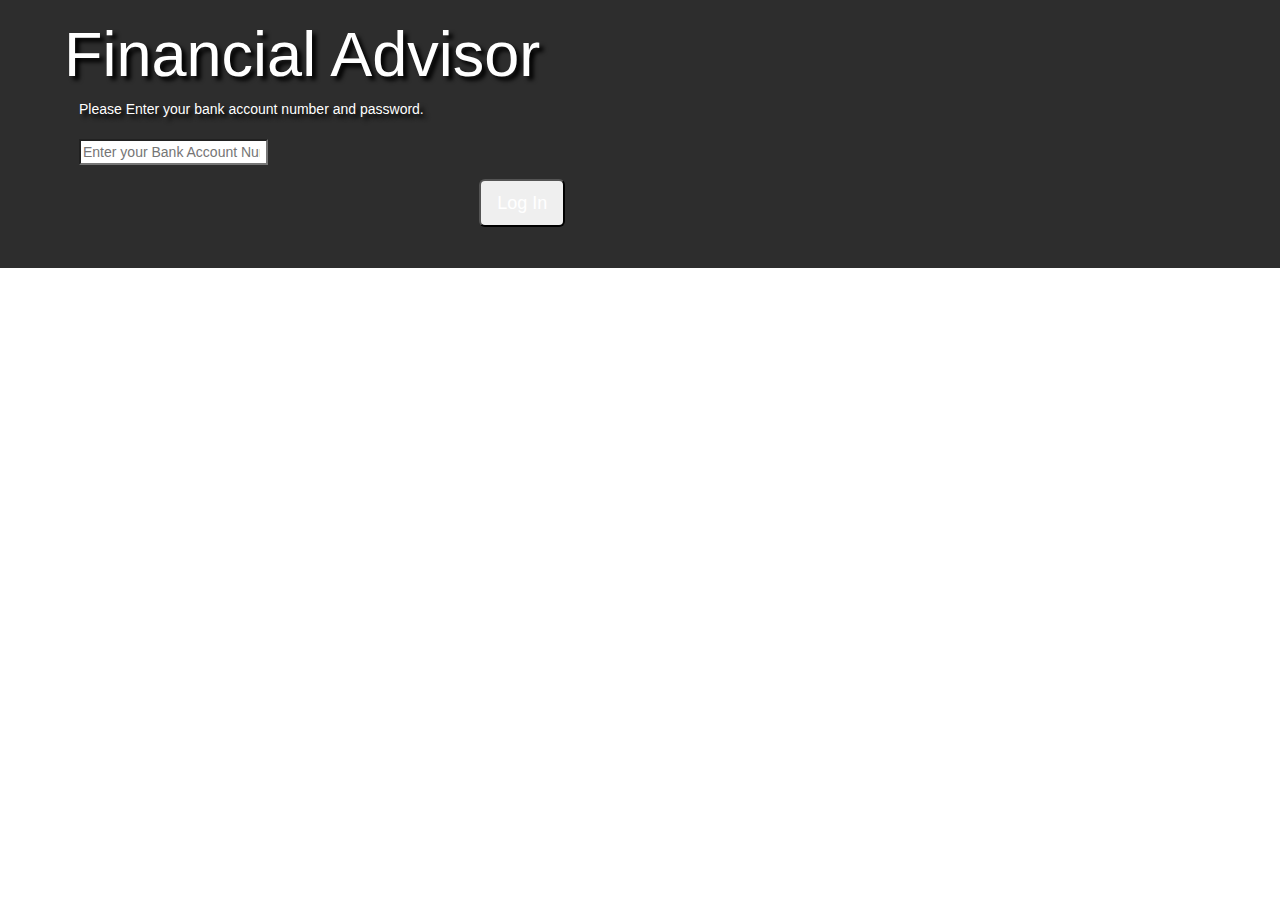
==== Template/index.html @ a4d4d6a3 "Minor Update for pull" ====
<html>
<head>
    <meta charset="utf-8">
    
    <meta name="description" content="This website is attributed to the lifetime of ...">
<title>Analyze</title>
    <link rel="stylesheet" href="styles.css">
	<link rel='stylesheet' href="search.css">

    <!--[if IE]> <meta http-equiv="X-UA-Compatible" content="IE=edge"> <![endif]-->
    <meta name="viewport" content="width=device-width, initial-scale=1.0">

    <!-- Google Fonts -->
    <link href="http://fonts.googleapis.com/css?family=Montserrat:400,700%7COpen+Sans:300,300i,400,400i,600,600i,700,800" rel="stylesheet">
    <link rel="stylesheet" href="https://maxcdn.bootstrapcdn.com/font-awesome/4.7.0/css/font-awesome.min.css">
    <link href="https://fonts.googleapis.com/css?family=Roboto" rel="stylesheet">
    <link rel="stylesheet" href="https://maxcdn.bootstrapcdn.com/bootstrap/3.3.7/css/bootstrap.min.css">
    <script src="https://ajax.googleapis.com/ajax/libs/jquery/3.2.1/jquery.min.js"></script>

    <style>
        .coding p{
            display: none;
        }
        .jumbotron {
            margin-bottom: 0px;
            padding-top: 0px !important;
            background-position: 0% 25%;
            background-size: cover;
            background-repeat: no-repeat;
            color: white;

            background-image: url(images/office.jpg);
            text-shadow: black 0.3em 0.3em 0.3em;
        }

        .row-header{
            margin:0px auto;
            padding:0px auto;
        }

        .row-content{
            margin:0px auto;
            padding: 50px 0px 50px 0px;
            border-bottom: 1px ridge;
            min-height:400px;
        }

        .row-footer{
            background-color: #AfAfAf;
            margin:0px auto;
            padding: 20px 0px 20px 0px;
        }

        address{
            font-size: 80%;
            margin:0px;
            color: #0f0f0f;
        }
        .navbar {
            background: #1d1e1f;
            color: #fff;
        }
        .open .dropdown-menu{
            background: #5bc0de;
            color:#fff;
        }
        .dropdown:hover .dropdown-menu{
            background: #5bc0de;
            color:#fff;
        }
        .dropdown-menu > li > a{
            color: white;
        }
        .dropdown-header{
            color:black;
        }
        .navbar-inverse .navbar-nav > li >a:hover{
            background-color:midnightblue;
            color:#a6d5ec;
        }
        .navbar-inverse .navbar-nav > li > a{
            color: #c1e2b3;
        }
        body{


            z-index: 0;
        }
        #brand{
            color:#c1e2b3;
        }
        #brand:hover{
            color:white;
        }
        .navbar-inverse .navbar-nav .active > a{
            background-color: #245269;
        }
        .breadcrumb{
            text-align: left;
        }
        p {
            text-align: left;
        }
        .dropdown:hover .dropdown-menu{
            display: inline-block;
            margin-top:0;
        }



    </style>
</head>
<body>

<header class="jumbotron" style="padding-bottom: 0px !important; ">
    <!-- Main component for a primary marketing message or call to action -->
    <div style="background-color:rgba(0,0,0,.81);">
    <div class="container-fluid">

        <div class="row">
            <div class="col-xs-12 col-sm-8" style="padding-left: 5%">
                <h1>Financial Advisor</h1>

                <div class="userInterface col-sm-8 col-xs-12">
                    Please Enter your bank account number and password.
                    <br><br>

                    <form>
                        <input type="search" name='acc_num' id="acc_num" placeholder="Enter your Bank Account Number"/>
                    </form>

                    <div align="right"><button id='anabut' class="btn-lg" onclick="analyzeButtonClick()">Log In</button></div>
                    <br><br>

                </div>



            </div>


        </div>
        <div class="row col-sm-8">

        </div>
    </div>
    </div>
</header>




<script>
    $(document).ready(function(){
        $(".item").hover(function(){
                $(this).find("img").animate({paddingTop: "50px", height: "-=60px"});
                $(this).find("p").fadeIn(300);
                var imageUrl = 'images/home.jpg';
                $(this).css('background', 'rgba(0,0,0,.81) right no-repeat');


        }, function(){
                $(this).find("img").animate({paddingTop: "100px", height:"+=60px"});
                $(this).find("p").fadeOut(300);
                $(this).css('background', '#1d1e1f right no-repeat');


            }
        );
    });

</script>
    <script src="http://ajax.googleapis.com/ajax/libs/jquery/1.9.0/jquery.min.js"></script>
    <script type="text/javascript" src="common.js"></script>

    <script type="text/javascript">

        function analyzeButtonClick() {

            // Clear the display fields.
            $("#sourceImage").attr("src", "#");
            $("#responseTextArea").val("");
            $("#captionSpan").text("");

            // Display the image.
            var sourceImageUrl = $("#inputImage").val();
            $("#sourceImage").attr("src", sourceImageUrl);

            AnalyzeImage(sourceImageUrl, $("#responseTextArea"), $("#captionSpan"));
        }


        function AnalyzeImage(sourceImageUrl, responseTextArea, captionSpan) {
            // Request parameters.
            var params = {
                "visualFeatures": "Categories,Description,Color",
                "details": "",
                "language": "en",
            };

            // Perform the REST API call.
            $.ajax({
                url: common.uriBasePreRegion +
                $("#subscriptionRegionSelect").val() +
                common.uriBasePostRegion +
                common.uriBaseAnalyze +
                "?" +
                $.param(params),

                // Request headers.
                beforeSend: function(jqXHR){
                    jqXHR.setRequestHeader("Content-Type","application/json");
                    jqXHR.setRequestHeader("Ocp-Apim-Subscription-Key",
                        encodeURIComponent($("#subscriptionKeyInput").val()));
                },

                type: "POST",

                // Request body.
                data: '{"url": ' + '"' + sourceImageUrl + '"}',
            })

                .done(function(data) {
                    // Show formatted JSON on webpage.
                    //responseTextArea.val(JSON.stringify(data, null, 2));

                    // Extract and display the caption and confidence from the first caption in the description object.
                    if (data.description && data.description.captions) {
                        var caption = data.description.captions[0];

                        if (caption.text && caption.confidence) {

                            rs = document.getElementById("resultt");
                            cd = document.getElementById("confidenc")
                            rs.innerHTML = caption.text  ;
                            cd.innerHTML = caption.confidence;
                            console.log(caption.text)
                        }
                    }
                })

                .fail(function(jqXHR, textStatus, errorThrown) {
                    // Prepare the error string.
                    var errorString = (errorThrown === "") ? "Error. " : errorThrown + " (" + jqXHR.status + "): ";
                    errorString += (jqXHR.responseText === "") ? "" : (jQuery.parseJSON(jqXHR.responseText).message) ?
                            jQuery.parseJSON(jqXHR.responseText).message : jQuery.parseJSON(jqXHR.responseText).error.message;

                    // Put the error JSON in the response textarea.
                    responseTextArea.val(JSON.stringify(jqXHR, null, 2));

                    // Show the error message.
                    alert(errorString);
                });
        }
    </script>
</body>
</html>
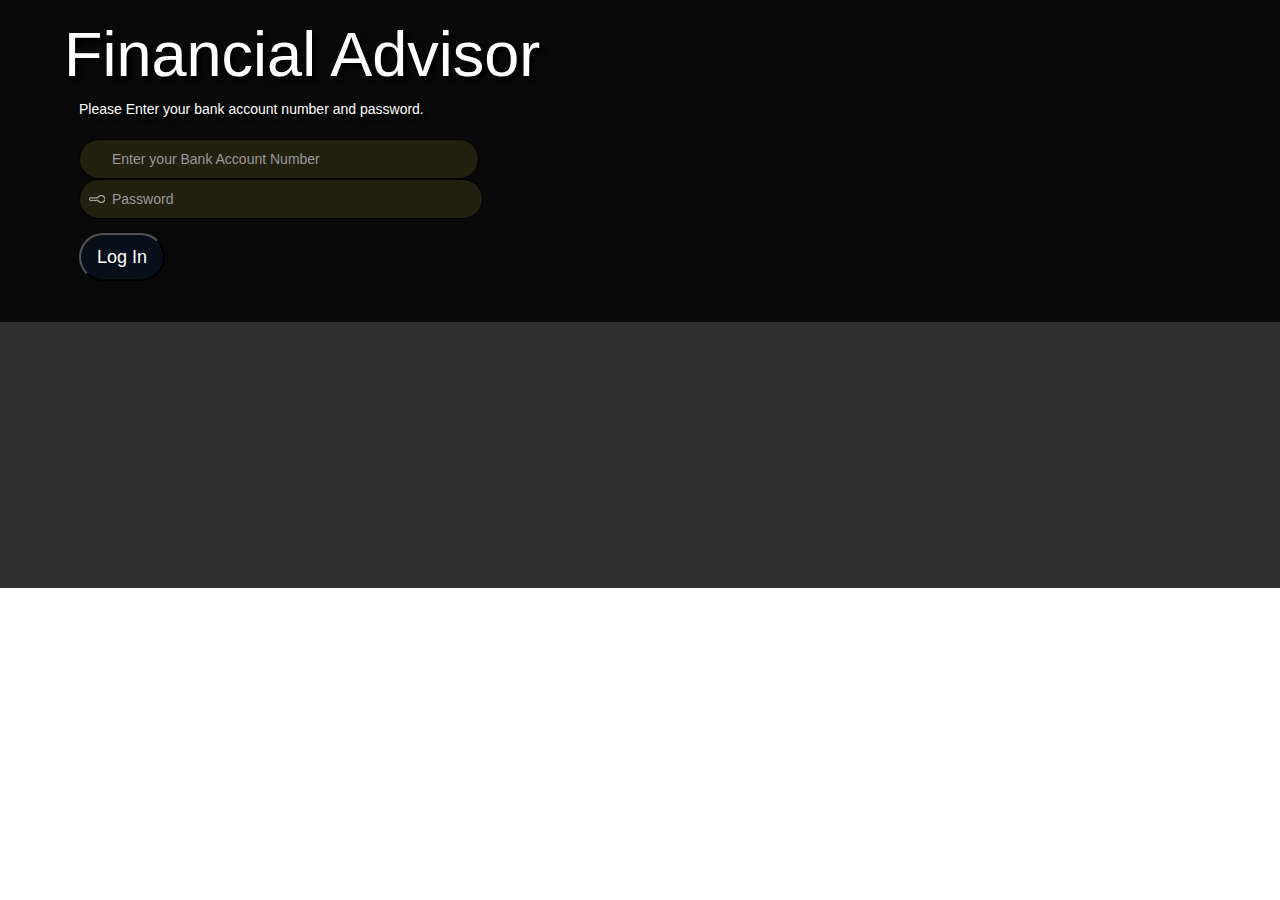
==== commit 71d159a5: "Merge branch 'master' of https://github.com/mittrayash/Hackrupt-Fintech-NSIT" ====
--- a/Template/index.html
+++ b/Template/index.html
@@ -29,8 +29,10 @@
             background-size: cover;
             background-repeat: no-repeat;
             color: white;
-
+            flex: 1 1 auto;
             background-image: url(images/office.jpg);
+            background-color:rgba(0,0,0,.81);
+            height: 588px;
             text-shadow: black 0.3em 0.3em 0.3em;
         }
 
@@ -84,7 +86,6 @@
         }
         body{
 
-
             z-index: 0;
         }
         #brand{
@@ -113,7 +114,7 @@
 </head>
 <body>
 
-<header class="jumbotron" style="padding-bottom: 0px !important; ">
+<header class="jumbotron" style="padding-bottom: 0px !important; background-color:rgba(0,0,0,.81) !important;">
     <!-- Main component for a primary marketing message or call to action -->
     <div style="background-color:rgba(0,0,0,.81);">
     <div class="container-fluid">
@@ -126,11 +127,14 @@
                     Please Enter your bank account number and password.
                     <br><br>
 
-                    <form>
-                        <input type="search" name='acc_num' id="acc_num" placeholder="Enter your Bank Account Number"/>
+                    <form method="get" action="http://127.0.0.1:8000/login/">
+                        <input type="search" name='id'  id="acc_num" placeholder="Enter your Bank Account Number"/>
+                        <br>
+                        <input type="password" name='pass' id="pass" placeholder="Password"/>
+
                     </form>
 
-                    <div align="right"><button id='anabut' class="btn-lg" onclick="analyzeButtonClick()">Log In</button></div>
+                    <div align="left"><button id='anabut' class="btn-lg" onclick="analyzeButtonClick()">Log In</button></div>
                     <br><br>
 
                 </div>
--- a/Template/search.css
+++ b/Template/search.css
@@ -0,0 +1,177 @@
+body {
+	background: #fff;
+	color: black;
+	font: 90%/180% Arial, Helvetica, sans-serif;
+	margin: 0 auto;
+}
+a {
+	color: #69C;
+	text-decoration: none;
+}
+a:hover {
+	color: #F60;
+}
+h1 {
+	font: 1.7em;
+	line-height: 110%;
+	color: #000;
+}
+p {
+	margin: 0 0 20px;
+}
+
+
+input {
+	outline: none;
+}
+input {
+    -webkit-appearance: textfield;
+    -webkit-box-sizing: content-box;
+    font-family: inherit;
+    font-size: 100%;
+}
+input::-webkit-search-decoration,
+input::-webkit-search-cancel-button {
+	display: none; 
+}
+
+
+input[type=search]{
+	background: #222110 url(https://static.tumblr.com/ftv85bp/MIXmud4tx/search-icon.png) no-repeat 9px center;
+	border: solid 1px black;
+	padding: 9px 10px 9px 32px;
+	width: 400px;
+	
+	-webkit-border-radius: 10em;
+	-moz-border-radius: 10em;
+	border-radius: 10em;
+	
+	-webkit-transition: all .5s;
+	-moz-transition: all .5s;
+	transition: all .5s;
+}
+
+input[type=password]{
+    background: #222110 url(images/key1.png) no-repeat 9px center;
+    border: solid 1px black;
+    padding: 9px 10px 9px 32px;
+    width: 360px;
+
+    -webkit-border-radius: 10em;
+    -moz-border-radius: 10em;
+    border-radius: 10em;
+
+    -webkit-transition: all .5s;
+    -moz-transition: all .5s;
+    transition: all .5s;
+
+}
+input:focus {
+	width: 500px;
+	background-color: black;
+	border-color: #66CC75;
+	
+	-webkit-box-shadow: 0 0 5px rgba(109,207,246,.5);
+	-moz-box-shadow: 0 0 5px rgba(109,207,246,.5);
+	box-shadow: 0 0 5px rgba(109,207,246,.5);
+}
+
+
+input:-moz-placeholder {
+	color: black;
+}
+input::-webkit-input-placeholder {
+	color: #999;
+}
+.coding p{
+            display: none;
+        }
+        .jumbotron {
+            margin-bottom: 0px;
+
+            background-position: 0% 25%;
+            background-size: cover;
+            background-repeat: no-repeat;
+            color: white;
+
+            background-image: url(images/office.jpg);
+            text-shadow: black 0.3em 0.3em 0.3em;
+        }
+
+        .row-header{
+            margin:0px auto;
+            padding:0px auto;
+        }
+
+        .row-content{
+            margin:0px auto;
+            padding: 50px 0px 50px 0px;
+            border-bottom: 1px ridge;
+            min-height:400px;
+        }
+
+        .row-footer{
+            background-color: #AfAfAf;
+            margin:0px auto;
+            padding: 20px 0px 20px 0px;
+        }
+
+        address{
+            font-size: 80%;
+            margin:0px;
+            color: #0f0f0f;
+        }
+        .navbar {
+            background: #1d1e1f;
+            color: #fff;
+        }
+        .open .dropdown-menu{
+            background: #5bc0de;
+            color:#fff;
+        }
+        .dropdown:hover .dropdown-menu{
+            background: #5bc0de;
+            color:#fff;
+        }
+        .dropdown-menu > li > a{
+            color: white;
+        }
+        .dropdown-header{
+            color:black;
+        }
+        .navbar-inverse .navbar-nav > li >a:hover{
+            background-color:midnightblue;
+            color:#a6d5ec;
+        }
+        .navbar-inverse .navbar-nav > li > a{
+            color: #c1e2b3;
+        }
+        body{
+
+
+            z-index: 0;
+        }
+        #brand{
+            color:#c1e2b3;
+        }
+        #brand:hover{
+            color:white;
+        }
+        .navbar-inverse .navbar-nav .active > a{
+            background-color: #245269;
+        }
+        .breadcrumb{
+            text-align: left;
+        }
+        p {
+            text-align: left;
+        }
+        .dropdown:hover .dropdown-menu{
+            display: inline-block;
+            margin-top:0;
+        }
+        #anabut{
+            background-color: #080f1b;
+            align: left;
+            border-radius: 40px;
+        }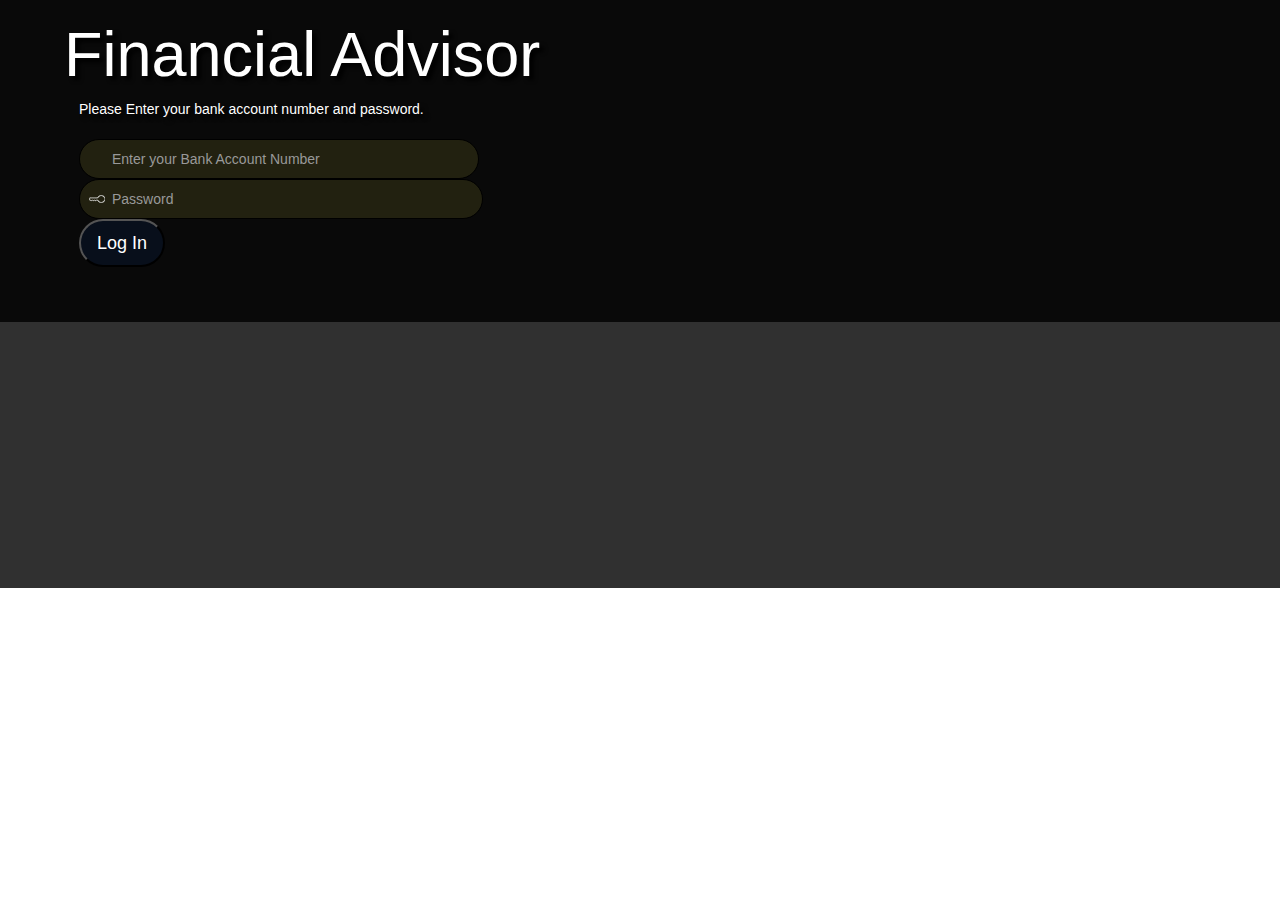
==== commit 48a9cd82: "Fixed form GET" ====
--- a/Template/index.html
+++ b/Template/index.html
@@ -131,11 +131,12 @@
                         <input type="search" name='id'  id="acc_num" placeholder="Enter your Bank Account Number"/>
                         <br>
                         <input type="password" name='pass' id="pass" placeholder="Password"/>
-
+                        <div align="left"><button type="submit" id='anabut' class="btn-lg">Log In</button></div>
+                        <br><br>
                     </form>
 
-                    <div align="left"><button id='anabut' class="btn-lg" onclick="analyzeButtonClick()">Log In</button></div>
-                    <br><br>
+
+
 
                 </div>
 
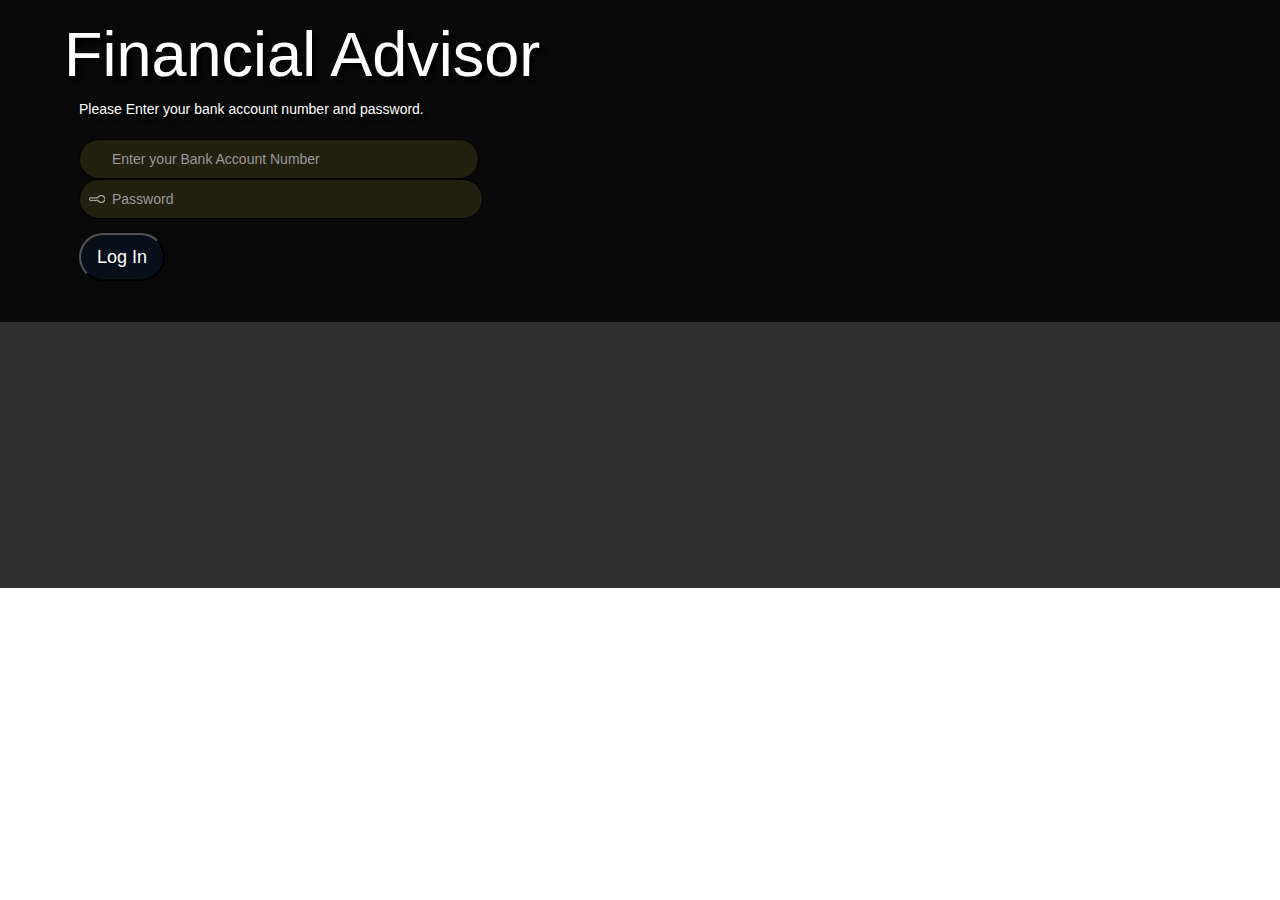
==== commit e1ad282f: "Merge branch 'master' of https://github.com/mittrayash/Hackrupt-Fintech-NSIT" ====
--- a/Template/index.html
+++ b/Template/index.html
@@ -131,12 +131,11 @@
                         <input type="search" name='id'  id="acc_num" placeholder="Enter your Bank Account Number"/>
                         <br>
                         <input type="password" name='pass' id="pass" placeholder="Password"/>
-                        <div align="left"><button type="submit" id='anabut' class="btn-lg">Log In</button></div>
-                        <br><br>
+
                     </form>
 
-
-
+                    <div align="left"><button id='anabut' class="btn-lg" onclick="analyzeButtonClick()">Log In</button></div>
+                    <br><br>
 
                 </div>
 
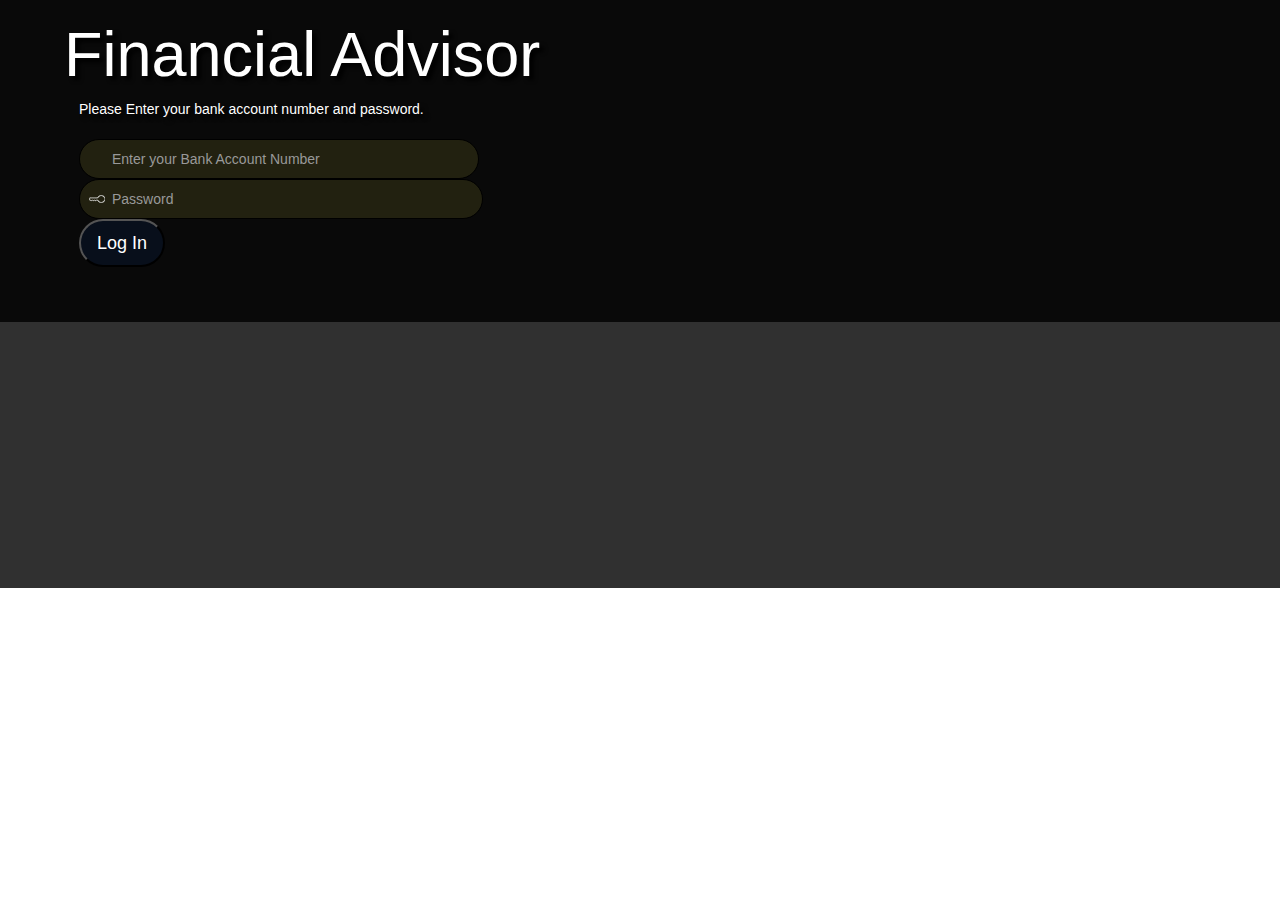
==== commit 5c5834ec: "Merge remote-tracking branch 'origin/master'" ====
--- a/Template/index.html
+++ b/Template/index.html
@@ -131,11 +131,12 @@
                         <input type="search" name='id'  id="acc_num" placeholder="Enter your Bank Account Number"/>
                         <br>
                         <input type="password" name='pass' id="pass" placeholder="Password"/>
-
+                        <div align="left"><button type="submit" id='anabut' class="btn-lg">Log In</button></div>
+                        <br><br>
                     </form>
 
-                    <div align="left"><button id='anabut' class="btn-lg" onclick="analyzeButtonClick()">Log In</button></div>
-                    <br><br>
+
+
 
                 </div>
 
